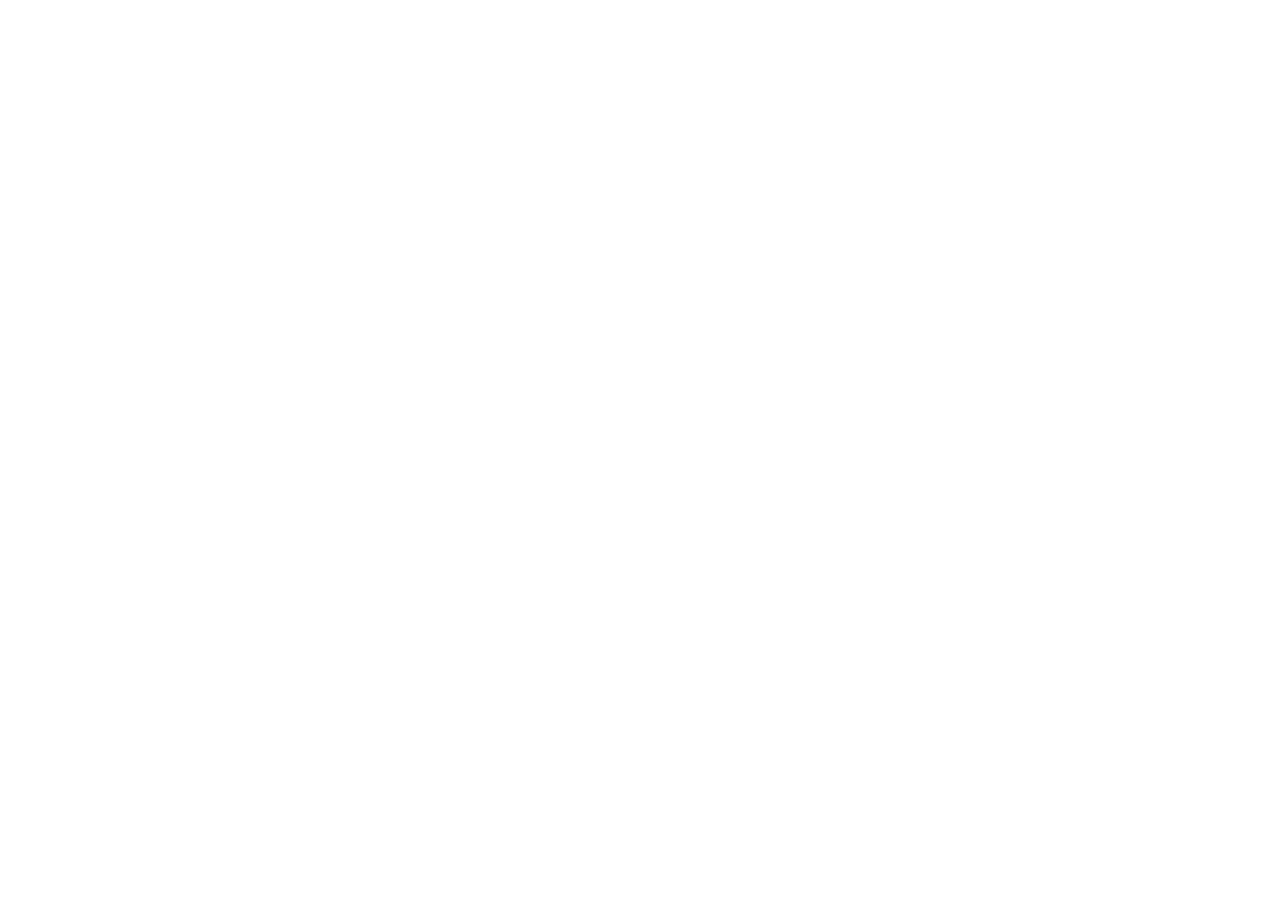
==== pages/yo.html @ 3ff857fd "Move webassembly test to pages directory" ====
<!doctype html> 
<html> 
   <head> 
      <meta charset="utf-8"> 
      <title>WebAssembly Add Function</title>
      <style>
         div { 
            font-size : 30px; text-align : center; color:orange; 
         } 
      </style>
   </head>
   <body>
      <div id="textcontent"></div>
      <script> 
         fetch("firstprog.wasm")
         .then(bytes => bytes.arrayBuffer())
         .then(mod => WebAssembly.compile(mod))
         .then(module => {return new WebAssembly.Instance(module)})
         .then(instance => {   
            console.log(instance); 
            let buffer = new Uint8Array(instance.exports.memory.buffer); 
            let test = instance.exports.c_hello(); 
            let mytext = ""; 
            for (let i=test; buffer[i]; i++) {
               mytext += String.fromCharCode(buffer[i]);
            }
            console.log(mytext); document.getElementById("textcontent").innerHTML = mytext; 
         });
      </script>
   </body>
</html>
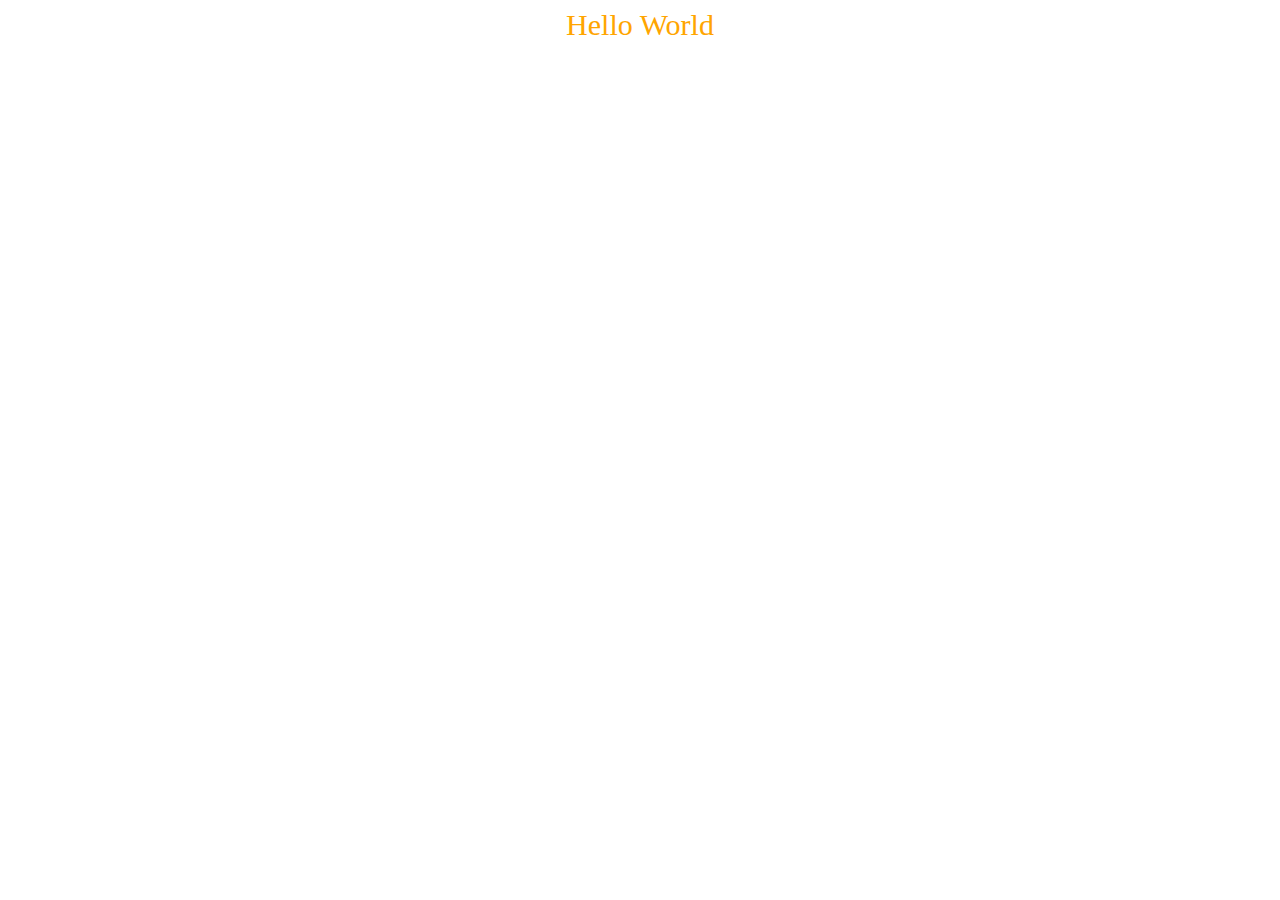
==== commit 80a30f63: "Update function name" ====
--- a/pages/yo.html
+++ b/pages/yo.html
@@ -19,7 +19,7 @@
          .then(instance => {   
             console.log(instance); 
             let buffer = new Uint8Array(instance.exports.memory.buffer); 
-            let test = instance.exports.c_hello(); 
+            let test = instance.exports._Z7c_hellov(); 
             let mytext = ""; 
             for (let i=test; buffer[i]; i++) {
                mytext += String.fromCharCode(buffer[i]);
